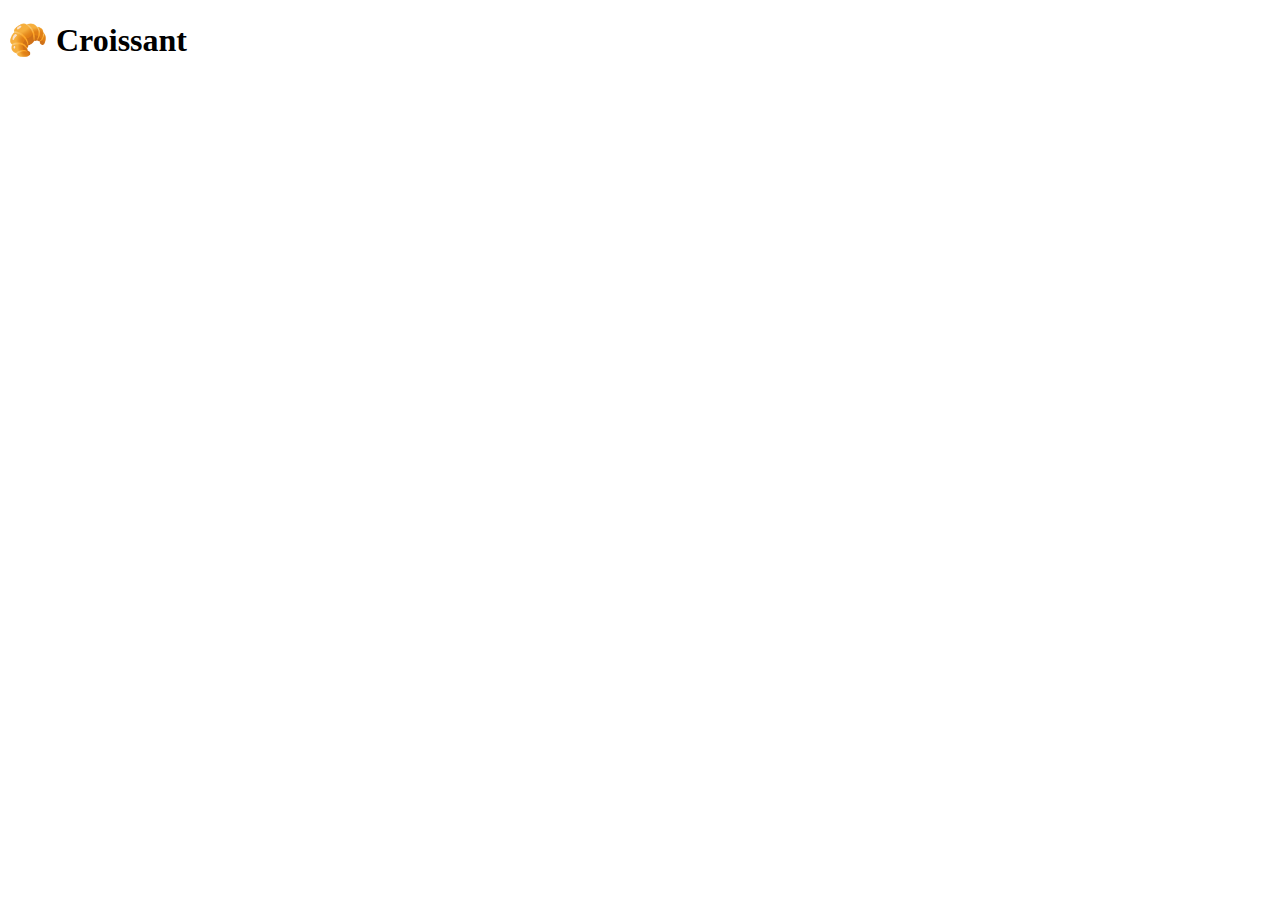
==== index.html @ 5416438c "created Croissant files" ====
<!DOCTYPE html>
<html lang="en">
<head>
    <meta charset="UTF-8">
    <meta name="viewport" content="width=device-width, initial-scale=1.0">
    <title>Document</title>
</head>
<body>
    <h1>🥐 Croissant</h1>
</body>
</html>
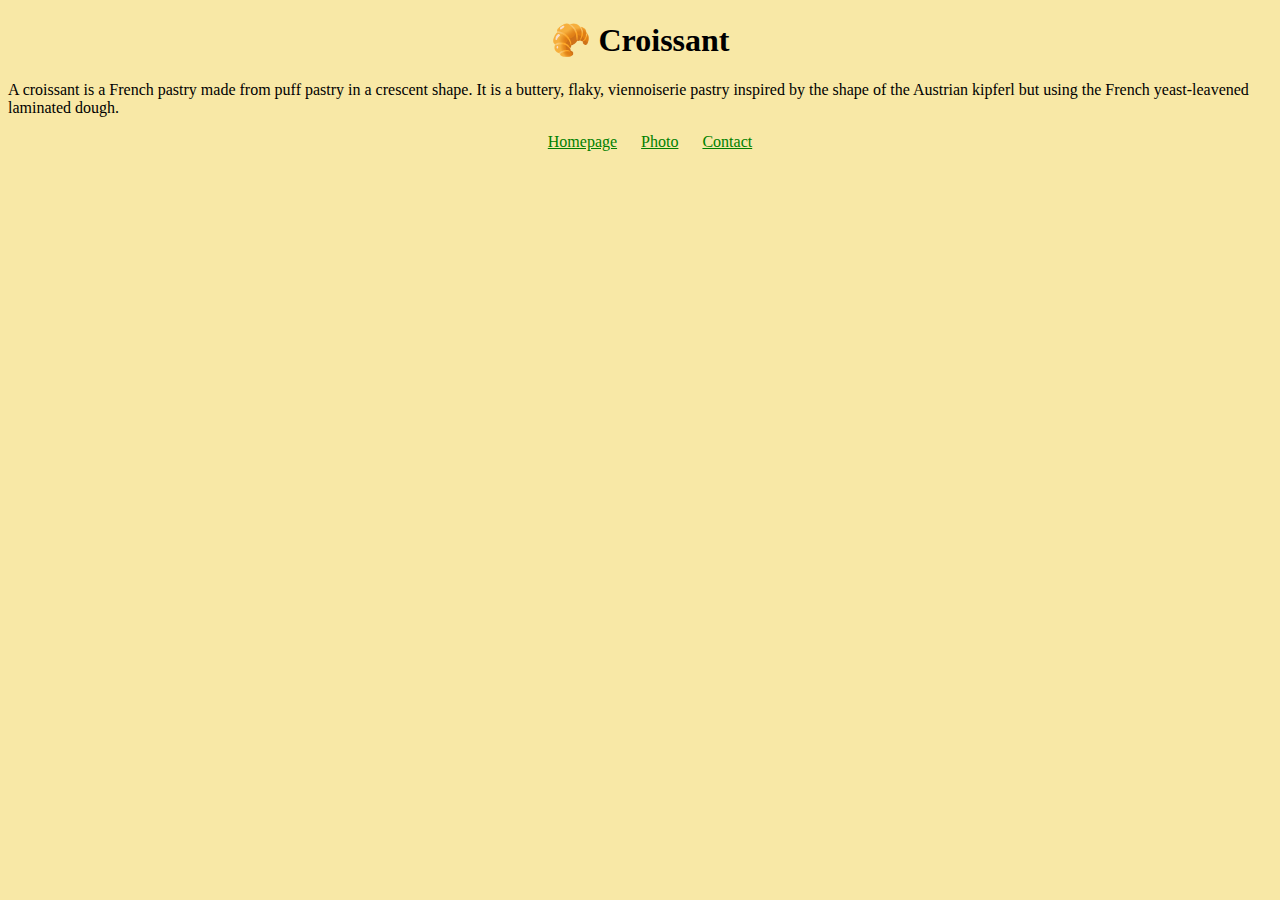
==== commit d854c06d: "Added css and content to all pages" ====
--- a/index.html
+++ b/index.html
@@ -1,11 +1,23 @@
 <!DOCTYPE html>
 <html lang="en">
-<head>
-    <meta charset="UTF-8">
-    <meta name="viewport" content="width=device-width, initial-scale=1.0">
-    <title>Document</title>
-</head>
-<body>
+  <head>
+    <meta charset="UTF-8" />
+    <meta name="viewport" content="width=device-width, initial-scale=1.0" />
+    <title>Croissant</title>
+    <link rel="stylesheet" href="css/styles.css" />
+    
+  </head>
+  <body>
     <h1>🥐 Croissant</h1>
-</body>
-</html>+    <p>
+      A croissant is a French pastry made from puff pastry in a crescent shape.
+      It is a buttery, flaky, viennoiserie pastry inspired by the shape of the
+      Austrian kipferl but using the French yeast-leavened laminated dough.
+    </p>
+    <div>
+      <a href="index.html">Homepage</a>
+      <a href="photo.html">Photo</a>
+      <a href="contact.html">Contact</a>
+    </div>
+  </body>
+</html>
--- a/css/styles.css
+++ b/css/styles.css
@@ -0,0 +1,22 @@
+body {
+  background-color: #f8e8a6;
+}
+
+h1 {
+  text-align: center;
+}
+
+div {
+  text-align: center;
+}
+
+a {
+  padding-left: 20px;
+  color: green;
+}
+
+img {
+  width: 70%;
+  display: block;
+  margin: 0 auto;
+}
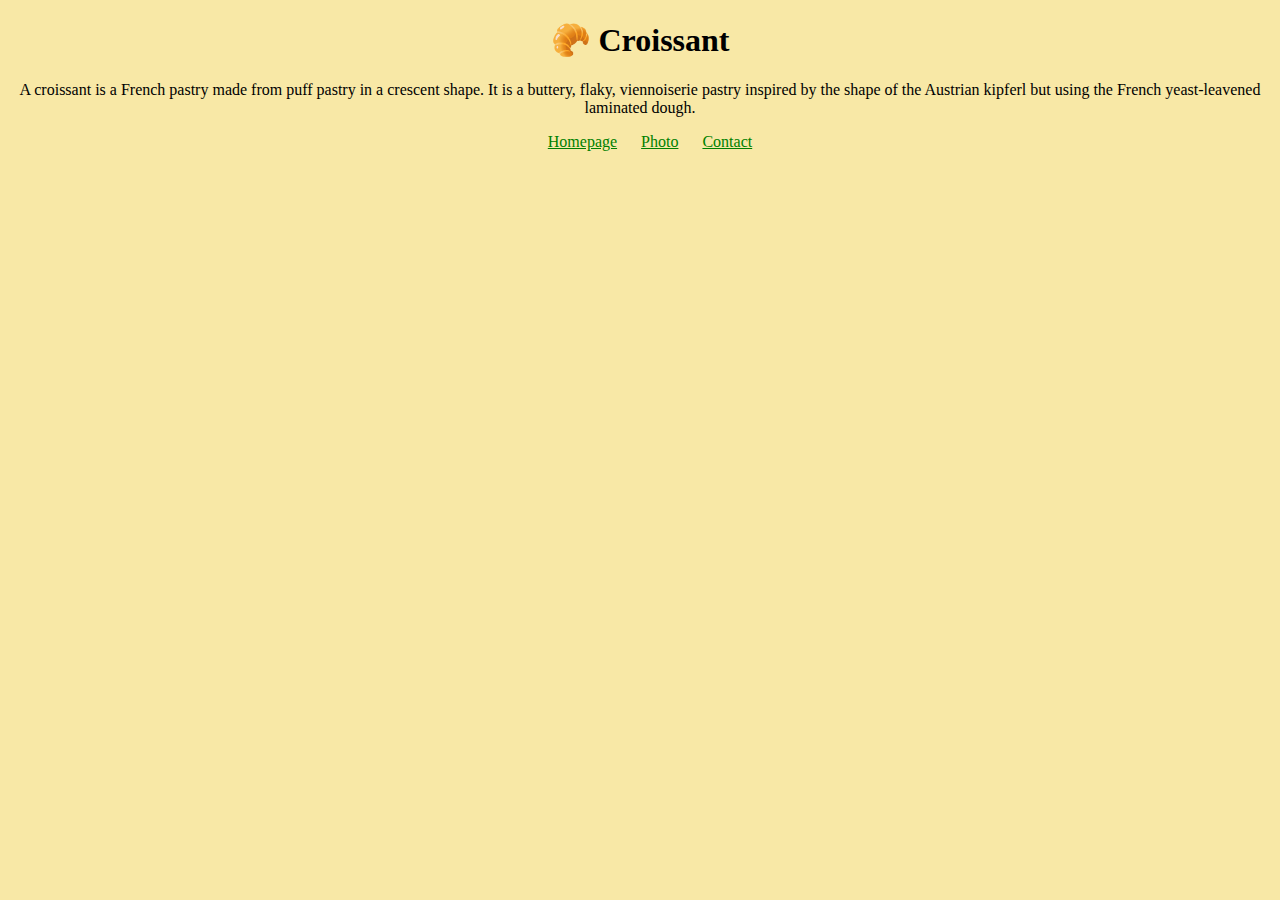
==== commit fd92a53d: "added meta tag" ====
--- a/index.html
+++ b/index.html
@@ -2,10 +2,10 @@
 <html lang="en">
   <head>
     <meta charset="UTF-8" />
+    <meta name="description" content="This is Croissant homepage" />
     <meta name="viewport" content="width=device-width, initial-scale=1.0" />
-    <title>Croissant</title>
+    <title>Croissant- Homepage</title>
     <link rel="stylesheet" href="css/styles.css" />
-    
   </head>
   <body>
     <h1>🥐 Croissant</h1>
--- a/css/styles.css
+++ b/css/styles.css
@@ -3,6 +3,9 @@
 }
 
 h1 {
+  text-align: center;
+}
+p {
   text-align: center;
 }
 
